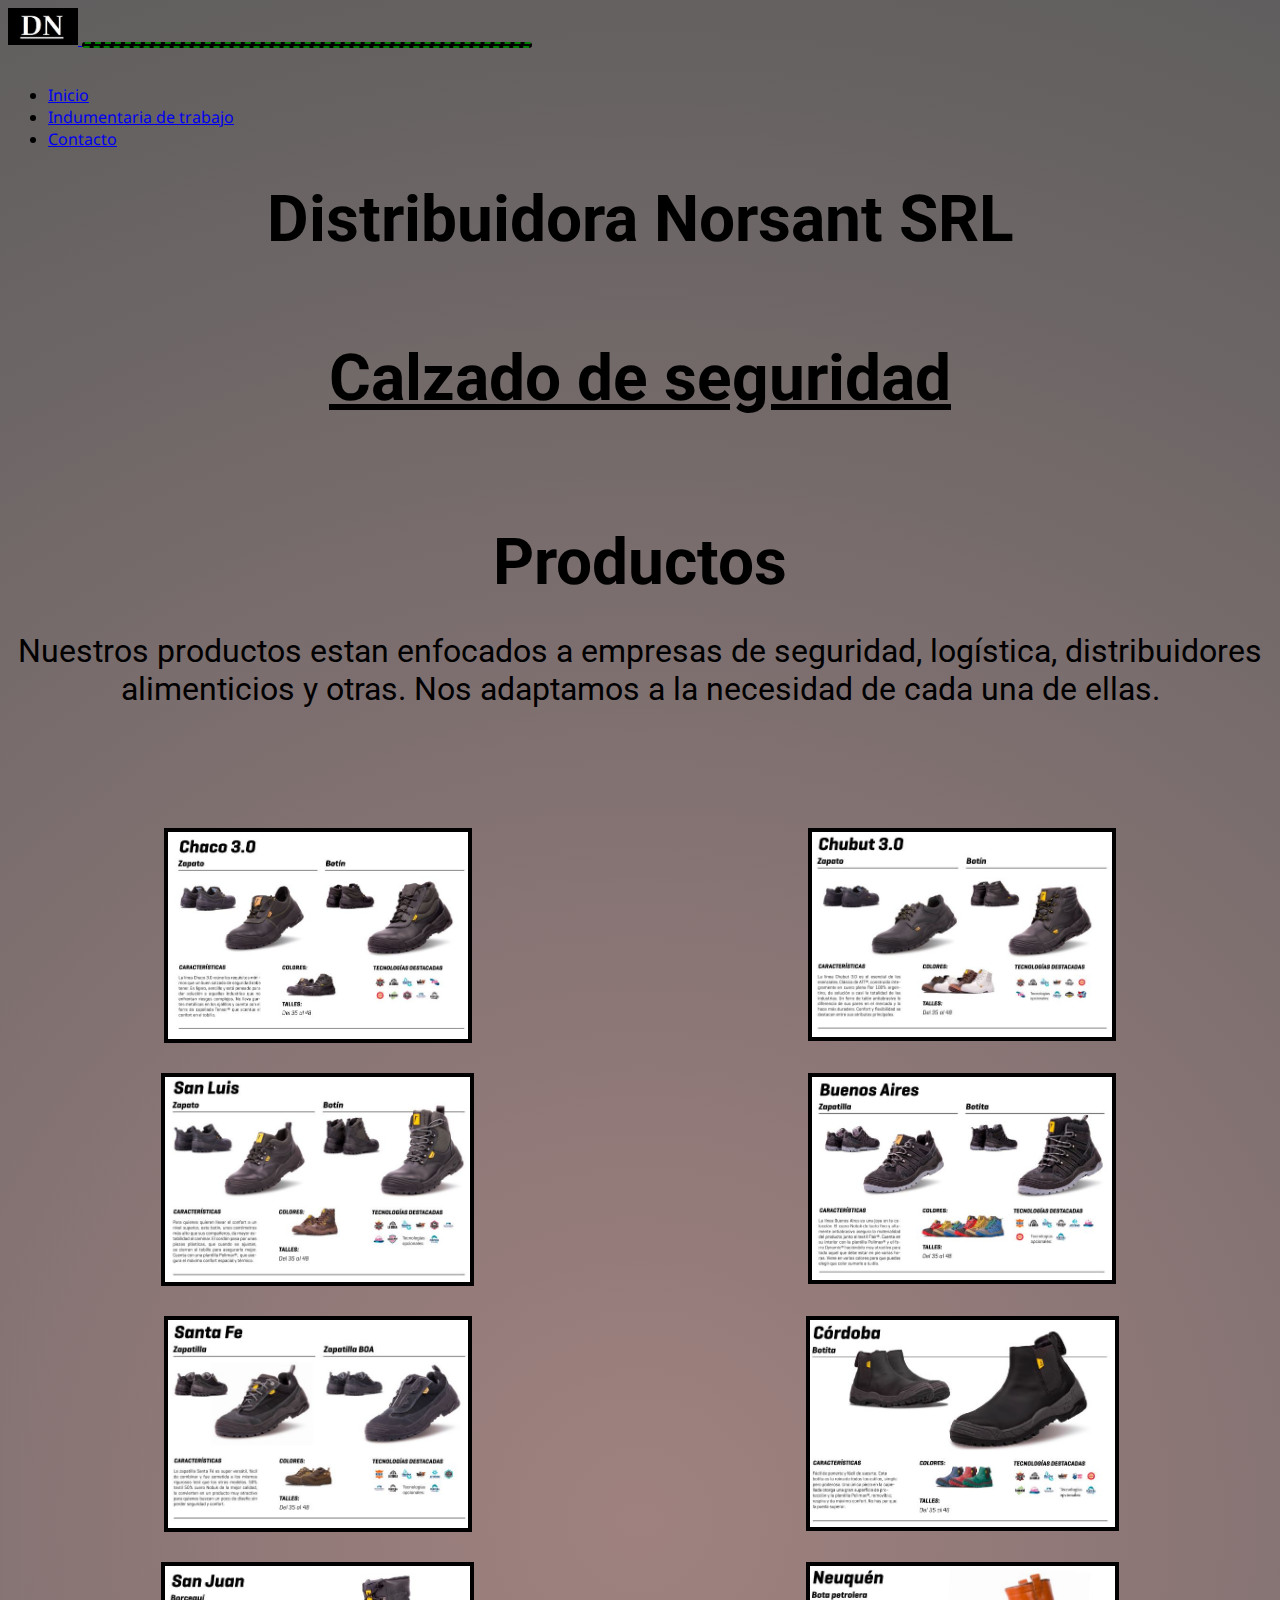
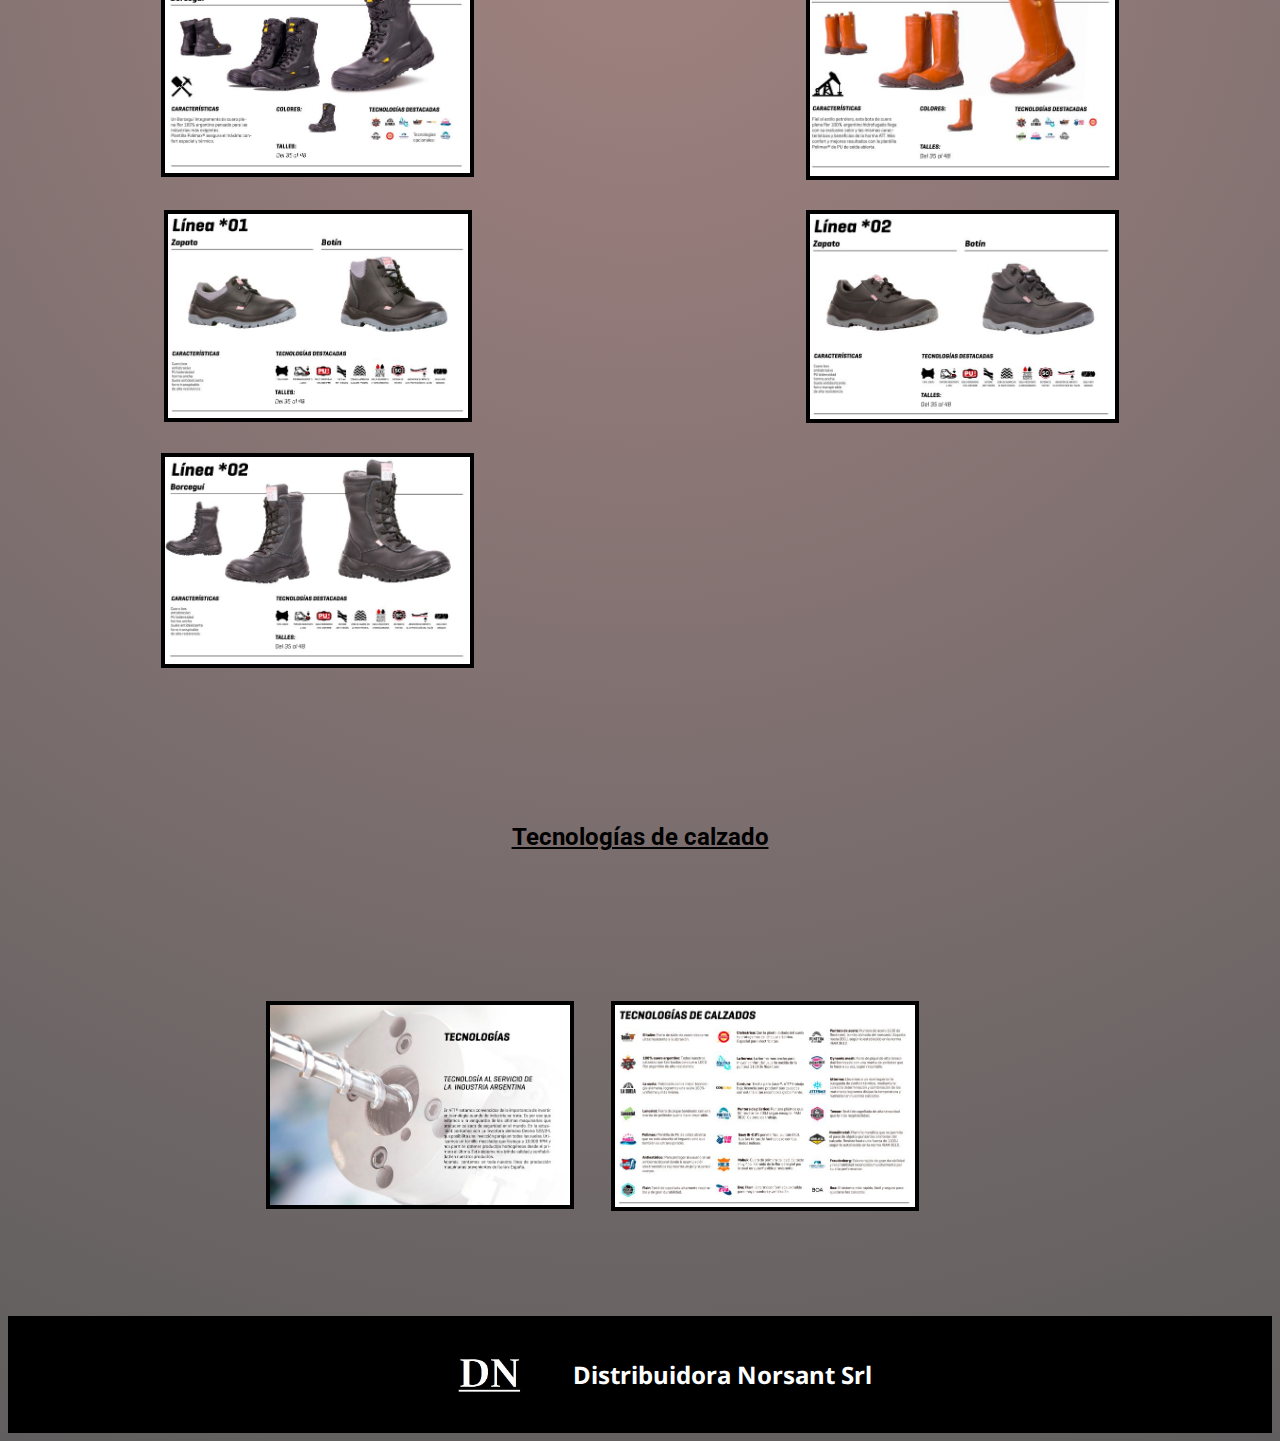
==== Calzado.html @ 3fc0473a "cambios para que la pagina funcione correctamente" ====
<!DOCTYPE html>
<html lang="en">

<head>
    <meta charset="UTF-8">
    <meta http-equiv="X-UA-Compatible" content="IE=edge">
    <meta name="viewport" content="width=device-width, initial-scale=1.0">

    <!-- Meta etiquetas description / entre 70 a 320 caracteres -->
    <meta name="description" content="Fabricación y distribución de indumentaria de trabajo. Nuestra función en el mercado es proveer y satisfacer a nuestros clientes con la linea integra de distribución
    de indumentaria de trabajo y calzado de seguridad perzonalizandola a gusto del consumidor">
    
    <!-- Meta kw / 18 palabras -->
    <meta name="keywords" content="indumentaria, calzado de seguridad, trabajo, fabrica, distribuidora, distribución, fabricación, zapato, empresa, venta, proveer, empleados, logistica, entrega, pantalon, botas, camisa, talle">
    
    <!-- Protocolo open graph -->
    <meta property="og:title" content="Distribuidora Norsant SRL / Ropa laboral">
    <meta property="og:url" content="file:///C:/Users/Grace/Desktop/Desarrollo-Web/Proyecto-nuevo/src/P%C3%A1ginas/indumentaria.html">
    <meta property="og:url" content="file:///C:/Users/Grace/Desktop/Desarrollo-Web/Proyecto-nuevo/src/P%C3%A1ginas/Calzado.html">  
    <meta property="og:image" content="file:///C:/Users/Grace/Desktop/Desarrollo-Web/Proyecto-nuevo/src/Multimedia/fondoDN.JPG">  
    <meta property="og:description" content="Fabricación y distribución de indumentaria de trabajo. Nuestra función en el mercado es proveer y satisfacer a nuestros clientes con la linea integra de distribución
    de indumentaria de trabajo y calzado de seguridad perzonalizandola a gusto del consumidor">  
    
    <!-- Texto en la pestaña / Entre 35 a 65 caracteres -->
    <title>Distribuidora Norsant SRL / Ropa laboral</title>
    <link rel="stylesheet" href="css/style.css">
    <link href="https://cdn.jsdelivr.net/npm/bootstrap@5.1.3/dist/css/bootstrap.min.css" rel="stylesheet"
        integrity="sha384-1BmE4kWBq78iYhFldvKuhfTAU6auU8tT94WrHftjDbrCEXSU1oBoqyl2QvZ6jIW3" crossorigin="anonymous">
</head>

<body>
    <!-- Header -->
    <header>
        <nav class="navbar navbar-expand-lg navbar-light bg-dark">
            <div class="container-fluid">
              <a class="navbar-brand" href="index.html">
                <img src="src/Multimedia/fondoDN.JPG" alt="Logo" class="ancho">
              </a>
              <button class="navbar-toggler" type="button" data-bs-toggle="collapse" data-bs-target="#navbarNav"
                aria-controls="navbarNav" aria-expanded="false" aria-label="Toggle navigation">
                <span class="navbar-toggler-icon"></span>
              </button>
              <div class="collapse navbar-collapse nav" id="navbarNav">
                <ul class="navbar-nav">
                  <li class="nav-item">
                    <a class="nav-link text-light" aria-current="page" href="index.html">Inicio</a>
                  </li>
                  <li class="nav-item">
                    <a class="nav-link text-light" href="indumentaria.html">Indumentaria de trabajo</a>
                  </li>
                  <li class="nav-item">
                    <a class="nav-link text-light" href="contacto.html">Contacto</a>
                  </li>
                </ul>
              </div>
            </div>
          </nav>
            <h1 class="tituloPrincipal">Distribuidora Norsant SRL</h1>
    </header>

    <!-- Sección uno -->
    <section>
            <h2 class="titulosCalzado">Calzado de seguridad</h2>
    </section>

    <!-- Sección dos -->
    <section>
        <div>
            <h2 class="parrafoCalzado1">Productos</h2>
            <p class="parrafoCalzado">Nuestros productos estan enfocados a empresas de seguridad, logística, distribuidores alimenticios y
                otras. Nos adaptamos a la necesidad de cada una de ellas.</p>
        </div>
        <div class="imagenes">
            <div class="imagenGrid">
                <img src="src/Multimedia/Calzado1.1.JPG" alt="Calzado Chaco 3.0" width="300px">
            </div>
            <div class="imagenGrid">
                <img src="src/Multimedia/Calzado2.2.JPG" alt="Calzado Chubut 3.0" width="300px">
            </div>
            <div class="imagenGrid">
                <img src="src/Multimedia/Calzado3.3.JPG" alt="Calzado San Luis" width="305px">
            </div>
            <div class="imagenGrid">
                <img src="src/Multimedia/Calzado4.4.JPG" alt="Calzado Buenos Aires" width="300px">
            </div>
            <div class="imagenGrid">
                <img src="src/Multimedia/Calzado5.5.JPG" alt="Calzado Santa Fe" width="300px">
            </div>
            <div class="imagenGrid">
                <img src="src/Multimedia/Calzado6.6.JPG" alt="Calzado Córdoba" width="305px">
            </div>
            <div class="imagenGrid">
                <img src="src/Multimedia/Calzado7.7.JPG" alt="Calzado San Juan" width="305px">
            </div>
            <div class="imagenGrid">
                <img src="src/Multimedia/Calzado8.8.JPG" alt="Calzado Neuquén" width="305px">
            </div>
            <div class="imagenGrid">
                <img src="src/Multimedia/Calzado9.9.JPG" alt="Calzado Línea *01" width="300px">
            </div>
            <div class="imagenGrid">
                <img src="src/Multimedia/Calzado10.10.JPG" alt="Calzado Línea *02" width="305px">
            </div>
            <div class="imagenGrid">
                <img src="src/Multimedia/Calzado11.11.JPG" alt="Calzado Línea *02" width="305px">
            </div>
        </div>
    </section>

    <!-- Sección tres -->
    <section>
        <h2 class="tecalzado display-6">Tecnologías de calzado</h2>
        <div class="talles">
            <div class="talleGrid">
                <img src="src/Multimedia/Tecnología1.1.JPG" alt="Tecnologías de Calzado" width="300px">
            </div>
            <div class="talleGrid">
                <img src="src/Multimedia/Tecnología2.2.JPG" alt="Tencologías de Calzado" width="300px">
            </div>
        </div>
    </section>

    <!-- Footer -->
    <footer>
        <div class="tituloUltimo">
            <img src="src/Multimedia/fondoDN.JPG" alt="Logo" width="100px">
            <h2>Distribuidora Norsant Srl</h2>
        </div>
    </footer>
    
    <script src="https://cdn.jsdelivr.net/npm/@popperjs/core@2.10.2/dist/umd/popper.min.js"
        integrity="sha384-7+zCNj/IqJ95wo16oMtfsKbZ9ccEh31eOz1HGyDuCQ6wgnyJNSYdrPa03rtR1zdB" crossorigin="anonymous">
    </script>
    <script src="https://cdn.jsdelivr.net/npm/bootstrap@5.1.3/dist/js/bootstrap.min.js"
        integrity="sha384-QJHtvGhmr9XOIpI6YVutG+2QOK9T+ZnN4kzFN1RtK3zEFEIsxhlmWl5/YESvpZ13" crossorigin="anonymous">
    </script>
</body>

</html>
---- css/style.css ----
@charset "UTF-8";
@import url("https://fonts.googleapis.com/css2?family=Roboto:wght@300&display=swap");
/* Sección uno Indumentaria */
@import url(https://fonts.googleapis.com/css?family=Noto+Sans);
.tituloIndumentaria {
  text-align: center;
  justify-content: center;
  margin-top: 60px;
  margin-bottom: 100px;
  font-size: 4rem;
}

.tituloProductos {
  font-size: 4rem;
  justify-content: center;
  text-align: center;
  color: black;
  font-family: "Roboto", sans-serif;
  flex-direction: column;
  margin-bottom: 20px;
}

.parrafoProductos {
  font-family: "Roboto", sans-serif;
  color: black;
  text-align: center;
  justify-content: center;
  font-size: 2rem;
  flex-direction: column;
  margin-bottom: 100px;
}

/* Sección dos Indumentaria */
.imagenes {
  display: flex;
  grid-template-columns: repeat(2, 1fr);
}
.imagenes .imagenGrid:hover {
  transform: scale(2);
}
.imagenes .imagenGrid {
  transition: all 1.5s;
}
.imagenes .imagenGrid img {
  border: solid black 4px;
}

/* Sección tres Indumentaria */
.talleIndumentaria {
  text-align: center;
  justify-content: center;
  margin-top: 100px;
  margin-bottom: 80px;
}

.tallesIndumentaria {
  display: flex;
  grid-template-columns: repeat(2, 1fr);
  gap: 30px;
}
.tallesIndumentaria .tallesGrid:hover {
  transform: scale(1.5);
}
.tallesIndumentaria .tallesGrid {
  transition: all 1.5s;
}
.tallesIndumentaria .tallesGrid img {
  border: 4px black solid;
}

/* Header */
header .tituloPrincipal {
  font-size: 4rem;
  text-align: center;
  margin-top: 2rem;
}
header .ancho {
  width: 70px;
}

.nav {
  justify-content: flex-end;
}

/* Sección uno calzado */
.titulosCalzado {
  padding-bottom: 45px;
  text-align: center;
  justify-content: center;
  font-size: 4rem;
  margin: 4rem;
}

/* Sección dos calzado */
.parrafoCalzado {
  flex-direction: column;
  justify-content: center;
  font-size: 2rem;
  text-align: center;
}

.parrafoCalzado1 {
  color: black;
  font-family: "Roboto", sans-serif;
  flex-direction: column;
  justify-content: center;
  text-align: center;
  margin-bottom: 20px;
  font-size: 4rem;
}

.imagenes {
  display: grid;
  grid-template-columns: repeat(2, 1fr);
  justify-items: center;
}
.imagenes .imagenGrid:hover {
  transform: scale(2);
}
.imagenes .imagenGrid {
  transition: all 1.5s;
}
.imagenes .imagenGrid img {
  border: 4px solid black;
}

/* Sección tres calzado */
.tecalzado {
  margin-bottom: 150px;
  margin-top: 150px;
  text-align: center;
}

.talles {
  display: grid;
  grid-template-columns: repeat(3, 1fr);
  gap: 20px;
  text-align: center;
  justify-items: center;
  margin-left: 250px;
}
.talles .talleGrid:hover {
  transform: scale(2);
}
.talles .talleGrid {
  transition: all 1.5s;
}
.talles .talleGrid img {
  border: 4px solid black;
}

/* Footer */
.tituloUltimo {
  display: flex;
  align-items: center;
  justify-content: center;
  margin-top: 100px;
  color: white;
  background-color: black;
}
.tituloUltimo img {
  margin: 2rem;
}

/* Body */
body {
  background-image: radial-gradient(circle at 50% 50%, #9f827f 0, #907978 25%, #7f7070 50%, #6f6767 75%, #605e5e 100%);
}
body html {
  scroll-behavior: smooth;
}

/* Sección uno Index */
.nav {
  justify-content: flex-end;
}

.tituloPrincipal {
  color: black;
  font-family: "Roboto", sans-serif;
  text-align: center;
  justify-content: center;
  display: flex;
  align-items: center;
  margin: 4rem;
  flex-direction: column;
}
.tituloPrincipal p {
  margin: 3rem;
}

.tituloPrimero {
  color: black;
  font-family: "Roboto", sans-serif;
  text-align: center;
  justify-content: center;
  display: flex;
  align-items: center;
  flex-direction: column;
  font-size: 25px;
  margin-top: 100px;
  margin-bottom: 50px;
}

.subTitulos {
  color: black;
  font-family: "Roboto", sans-serif;
  text-align: center;
  justify-content: center;
  display: flex;
  align-items: center;
  flex-direction: column;
  margin-bottom: 50px;
  font-size: 25px;
}

.parrafos {
  color: black;
  font-family: "Roboto", sans-serif;
  text-align: center;
  justify-content: center;
  display: flex;
  align-items: center;
  flex-direction: column;
  margin-bottom: 150px;
  font-size: 25px;
}

.descripcion {
  display: flex;
  text-align: center;
}

.carousel {
  display: flex;
  align-items: center;
  justify-content: center;
}

.logo {
  display: flex;
  flex-direction: column;
  justify-content: center;
  align-items: center;
}

.parrafo {
  color: black;
  text-align: justify;
  font-family: "Roboto", sans-serif;
  display: flex;
  flex-direction: column;
  justify-content: center;
  align-items: center;
  font-size: 20px;
}

/* Sección tres Index */
.titulos {
  color: black;
  font-family: "Roboto", sans-serif;
  text-align: justify;
  text-decoration: underline;
  position: static;
}
.titulos .logo {
  display: flex;
  flex-direction: column;
  justify-content: center;
  align-items: center;
}
.titulos .logo .parrafo {
  color: black;
  text-align: justify;
  font-family: "Roboto", sans-serif;
  display: flex;
  flex-direction: column;
  justify-content: center;
  align-items: center;
}
.titulos .logo .parrafo .foto2 {
  margin: 30px 0px 30px 1100px;
}

.imagenes {
  gap: 25px;
}

.tituloIndumentaria, .talleIndumentaria, .titulosCalzado, .tecalzado {
  color: black;
  font-family: "Roboto", sans-serif;
  text-decoration: underline;
}

.parrafoCalzado {
  color: black;
  font-family: "Roboto", sans-serif;
  margin-bottom: 120px;
}

/* Importación de fuentes de google fonts */
body {
  height: 100%;
  font-family: "Noto Sans", sans-serif;
  background-color: #ab4493;
}

.contact_form {
  width: 500px;
  height: auto;
  margin: 80px auto;
  border-radius: 10px;
  padding-top: 30px;
  padding-bottom: 20px;
  background-color: #fbfbfb;
  padding-left: 30px;
}

input {
  background-color: #fbfbfb;
  width: 450px;
  height: 40px;
  border-radius: 5px;
  border-style: solid;
  border-width: 1px;
  border-color: black;
  margin-top: 10px;
  padding-left: 10px;
  margin-bottom: 20px;
}

textarea {
  background-color: #fbfbfb;
  width: 450px;
  height: 150px;
  border-radius: 5px;
  border-style: solid;
  border-width: 1px;
  border-color: black;
  margin-top: 10px;
  padding-left: 10px;
  margin-bottom: 20px;
  padding-top: 15px;
}

label {
  display: block;
  float: center;
}

button {
  padding-left: 5px;
  padding-right: 5px;
  margin-bottom: 20px;
  margin-top: 20px;
  text-transform: uppercase;
  background-color: black;
  border-color: green;
  border-style: dashed;
  border-radius: 10px;
  width: 450px;
  cursor: pointer;
}

button p {
  color: #fff;
}

span {
  color: red;
}

.aviso {
  font-size: 13px;
  color: #0e0e0e;
}

h1 {
  font-size: 39px;
  text-align: letf;
  padding-bottom: 20px;
  color: black;
}

h3 {
  font-size: 16px;
  padding-bottom: 30px;
  color: #0e0e0e;
  text-align: center;
  margin-right: 25px;
}

p {
  font-size: 14px;
  color: #0e0e0e;
}

::-webkit-input-placeholder {
  color: #a8a8a8;
}

::-webkit-textarea-placeholder {
  color: #a8a8a8;
}

.formulario input:focus {
  outline: 0;
  border: 1px solid #97d848;
}

.formulario textarea:focus {
  outline: 0;
  border: 1px solid #97d848;
}

/* Dispositivos */
/* Mobile */
@media screen and (max-width: 480px) {
  .parrafoCalzado {
    font-size: 1.5rem;
    text-align: center;
  }

  .parrafoCalzado1 {
    text-align: center;
    font-size: 2rem;
  }

  .titulo {
    margin: 4rem;
    text-align: left;
  }

  .tituloProductos {
    text-align: center;
    font-size: 2rem;
  }

  .parrafoProductos {
    font-size: 1.5rem;
    text-align: center;
  }

  .imagenes {
    gap: 50px;
    display: grid;
    grid-template-columns: repeat(1, 1fr);
    margin-left: 0;
    align-items: center;
    justify-items: center;
  }
  .imagenes .imagenGrid {
    transition: all 1.5s;
  }
  .imagenes .imagenGrid:hover {
    transform: scale(0);
  }

  .tecalzado {
    color: black;
    font-family: "Roboto", sans-serif;
    text-decoration: underline;
    margin-bottom: 115px;
    margin-top: 100px;
    text-align: center;
  }

  .talles {
    display: grid;
    grid-template-columns: repeat(1, 1fr);
    gap: 20px;
    margin-left: 0;
    justify-items: center;
  }
  .talles .talleGrid:hover {
    transform: scale(0);
  }
  .talles .talleGrid:hover .talleGrid {
    transition: all 1.5s;
    margin-left: 0;
  }
  .talles .talleGrid:hover .talleGrid img {
    border: 4px solid black;
  }
  .talles .talleIndumentaria {
    text-align: center;
    justify-content: center;
    margin-top: 100px;
    margin-bottom: 115px;
  }
  .talles .tallesIndumentaria {
    display: flex;
    grid-template-columns: repeat(1, 1fr);
    gap: 30px;
    justify-items: center;
  }
  .talles .tallesGrid:hover {
    transform: scale(0);
  }
  .talles .tallesGrid:hover .tallesGrid {
    transition: all 1.5s;
    margin-left: 0;
  }
  .talles .tallesGrid:hover .tallesGrid img {
    border: 4px black solid;
  }

  .contact_form {
    width: 300px;
  }

  input {
    width: 250px;
  }

  textarea {
    width: 250px;
  }

  button {
    width: 250px;
  }

  .tituloPrincipal {
    margin-bottom: 50px;
    font-size: 2rem;
  }
}
/* Tablet */
@media screen and (min-width: 481px) and (max-width: 1000px) {
  .parrafoCalzado {
    font-size: 1.5rem;
    text-align: center;
  }

  .parrafoCalzado1 {
    text-align: center;
    font-size: 2rem;
  }

  .titulo {
    margin: 4rem;
    text-align: left;
  }

  .tituloProductos {
    text-align: center;
    font-size: 2rem;
  }

  .parrafoProductos {
    font-size: 1.5rem;
    text-align: center;
  }

  .imagenes {
    gap: 50px;
    display: grid;
    grid-template-columns: repeat(2, 1fr);
    margin-left: 0;
    align-items: center;
    justify-items: center;
  }
  .imagenes .imagenGrid {
    transition: all 1.5s;
  }
  .imagenes .imagenGrid:hover {
    transform: scale(1);
  }

  .tecalzado {
    color: black;
    font-family: "Roboto", sans-serif;
    text-decoration: underline;
    margin-bottom: 115px;
    margin-top: 100px;
    text-align: center;
  }

  .talles {
    display: grid;
    grid-template-columns: repeat(2, 1fr);
    gap: 20px;
    margin-left: 0;
    justify-items: center;
  }
  .talles .talleGrid:hover {
    transform: scale(1);
  }
  .talles .talleGrid {
    transition: all 1.5s;
    margin-left: 0;
  }
  .talles .talleGrid img {
    border: 4px solid black;
  }

  .contact_form {
    width: 300px;
  }

  input {
    width: 250px;
  }

  textarea {
    width: 250px;
  }

  button {
    width: 250px;
  }

  .tituloPrincipal {
    margin-bottom: 50px;
    font-size: 2rem;
  }
}
/* Desktop */

/*# sourceMappingURL=style.css.map */
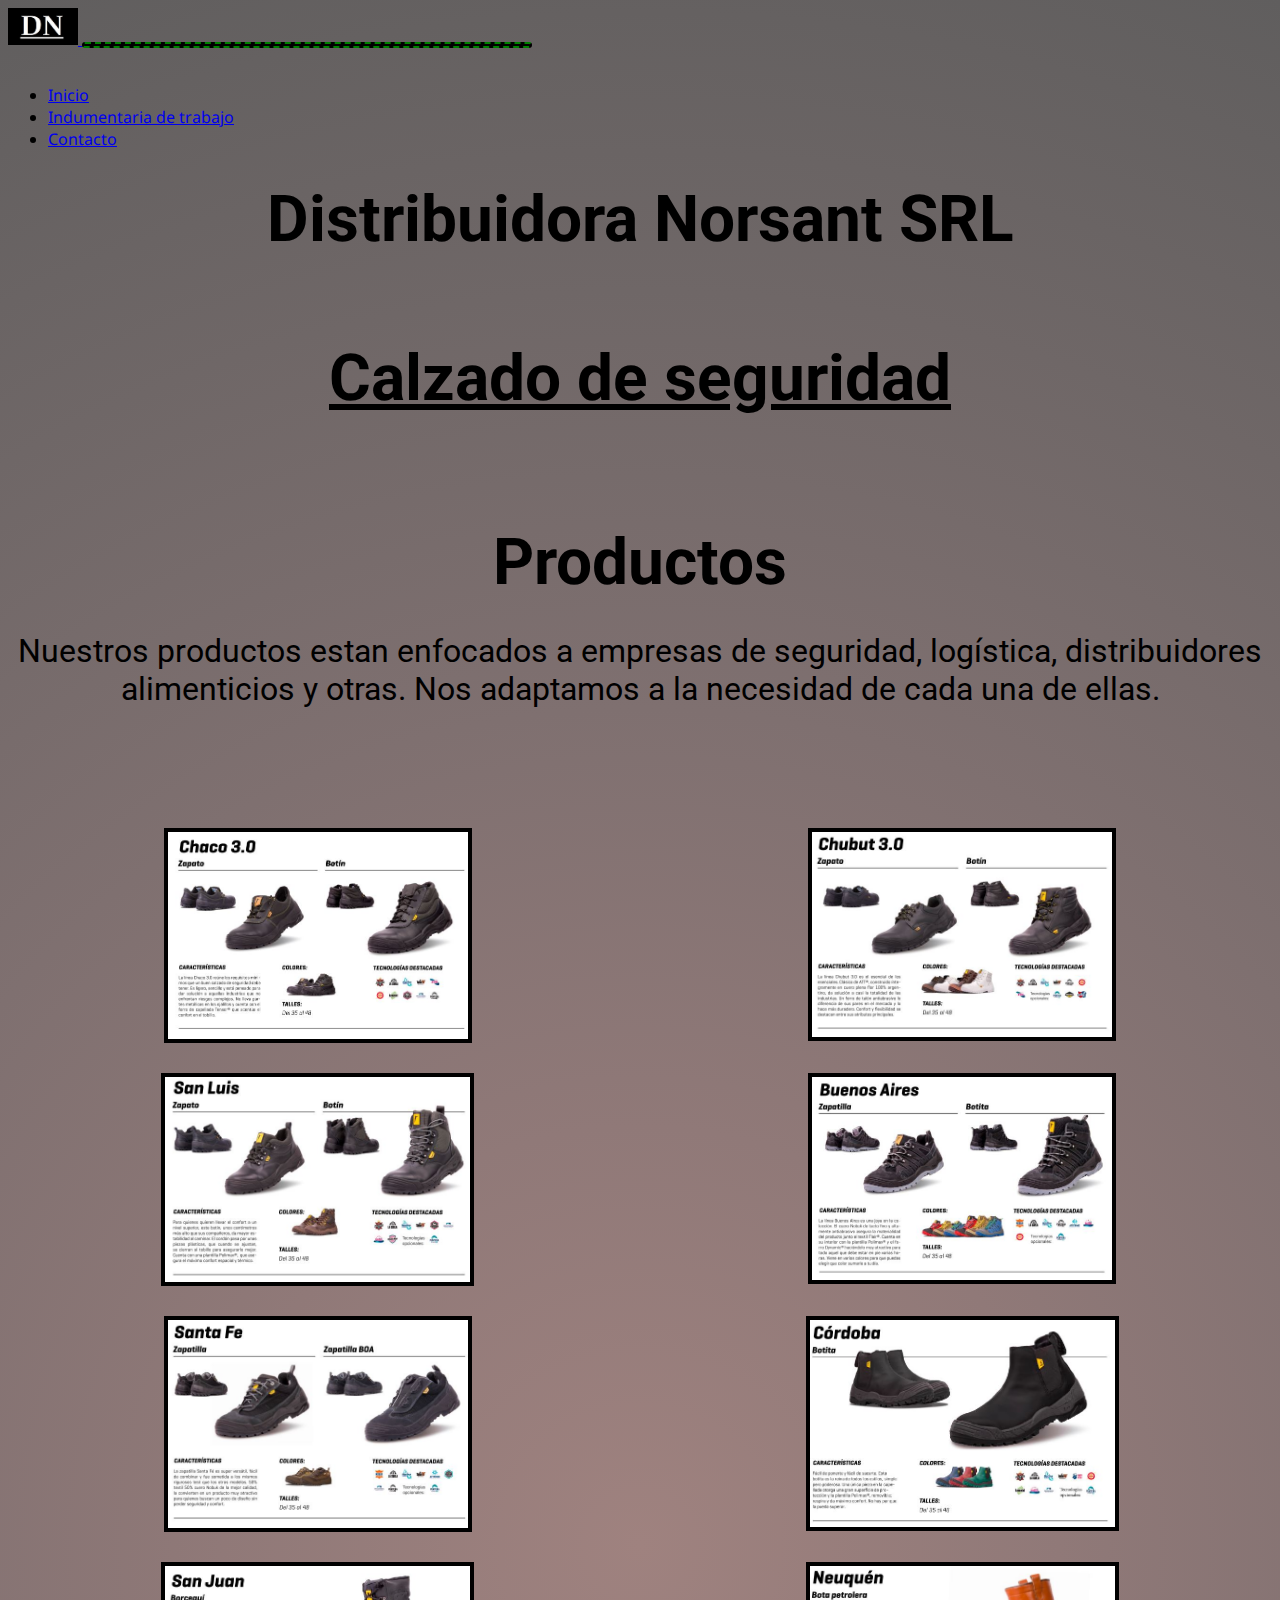
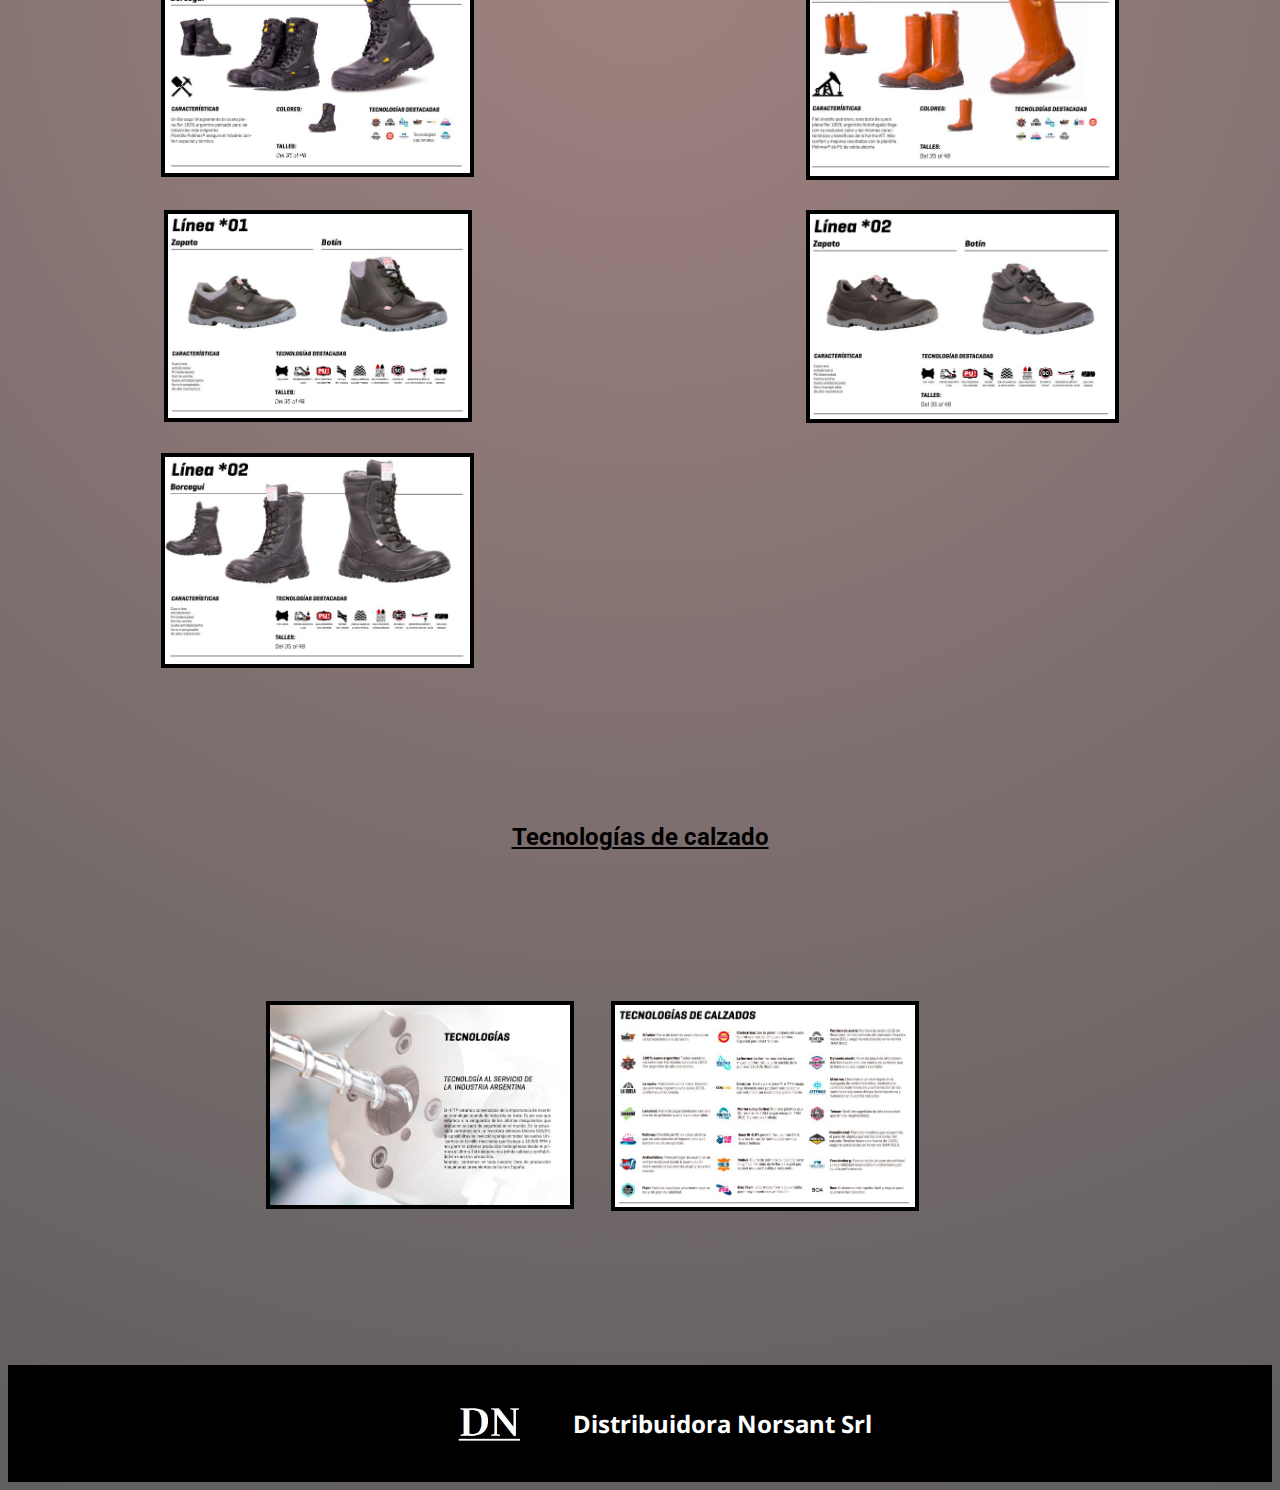
==== commit 1dde301e: "cambios en las clases para las fotos de la seccion tres de calzado e indumentaria" ====
--- a/Calzado.html
+++ b/Calzado.html
@@ -109,12 +109,12 @@
 
     <!-- Sección tres -->
     <section>
-        <h2 class="tecalzado display-6">Tecnologías de calzado</h2>
-        <div class="talles">
-            <div class="talleGrid">
+        <h2 class="teCalzado display-6">Tecnologías de calzado</h2>
+        <div class="talleCalzado teCalzado">
+            <div class="talleCalzadoGrid">
                 <img src="src/Multimedia/Tecnología1.1.JPG" alt="Tecnologías de Calzado" width="300px">
             </div>
-            <div class="talleGrid">
+            <div class="talleCalzadoGrid">
                 <img src="src/Multimedia/Tecnología2.2.JPG" alt="Tencologías de Calzado" width="300px">
             </div>
         </div>
--- a/css/style.css
+++ b/css/style.css
@@ -46,17 +46,20 @@
 }
 
 /* Sección tres Indumentaria */
-.talleIndumentaria {
+.teIndumentaria {
   text-align: center;
   justify-content: center;
   margin-top: 100px;
   margin-bottom: 80px;
+  align-items: center;
 }
 
 .tallesIndumentaria {
   display: flex;
   grid-template-columns: repeat(2, 1fr);
   gap: 30px;
+  justify-items: center;
+  align-items: center;
 }
 .tallesIndumentaria .tallesGrid:hover {
   transform: scale(1.5);
@@ -125,13 +128,13 @@
 }
 
 /* Sección tres calzado */
-.tecalzado {
+.teCalzado {
   margin-bottom: 150px;
   margin-top: 150px;
   text-align: center;
 }
 
-.talles {
+.talleCalzado {
   display: grid;
   grid-template-columns: repeat(3, 1fr);
   gap: 20px;
@@ -139,13 +142,13 @@
   justify-items: center;
   margin-left: 250px;
 }
-.talles .talleGrid:hover {
+.talleCalzado .talleCalzadoGrid:hover {
   transform: scale(2);
 }
-.talles .talleGrid {
+.talleCalzado .talleCalzadoGrid {
   transition: all 1.5s;
 }
-.talles .talleGrid img {
+.talleCalzado .talleCalzadoGrid img {
   border: 4px solid black;
 }
 
@@ -286,7 +289,7 @@
   gap: 25px;
 }
 
-.tituloIndumentaria, .talleIndumentaria, .titulosCalzado, .tecalzado {
+.tituloIndumentaria, .teIndumentaria, .titulosCalzado, .teCalzado {
   color: black;
   font-family: "Roboto", sans-serif;
   text-decoration: underline;
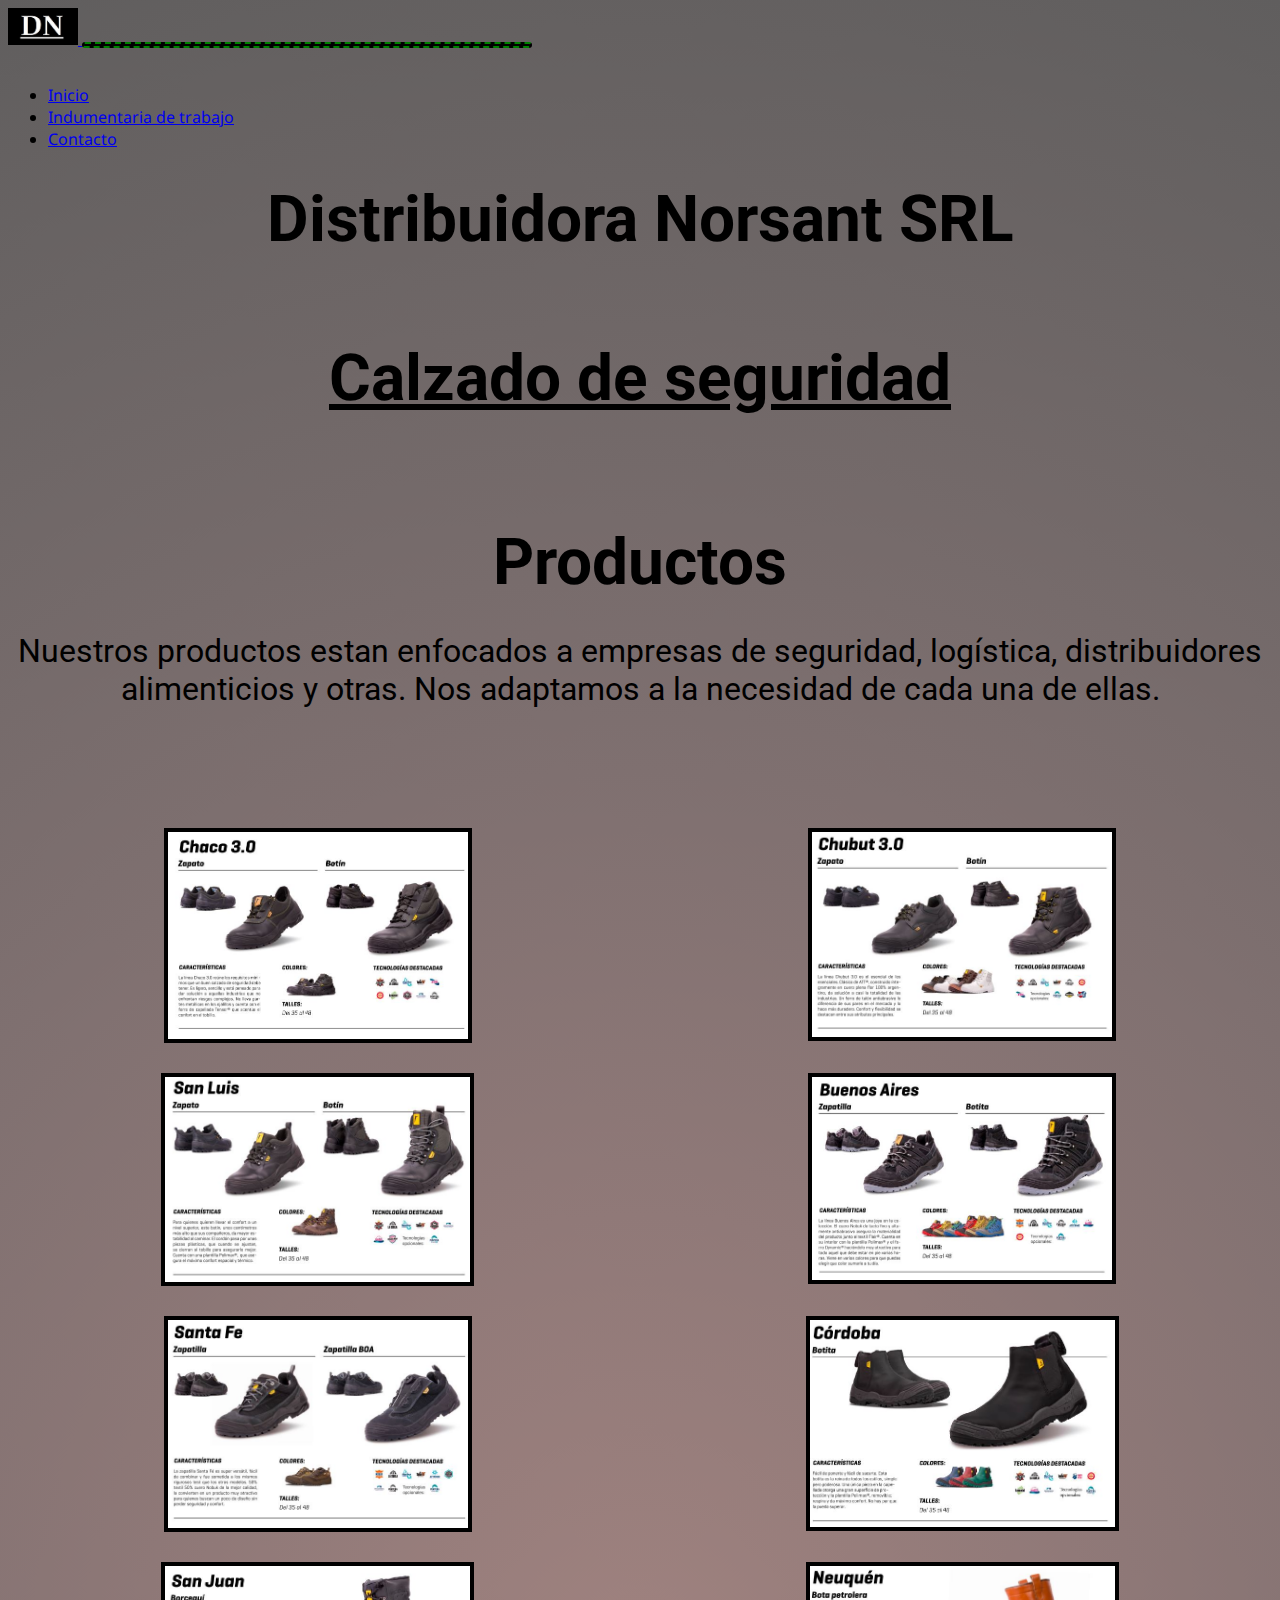
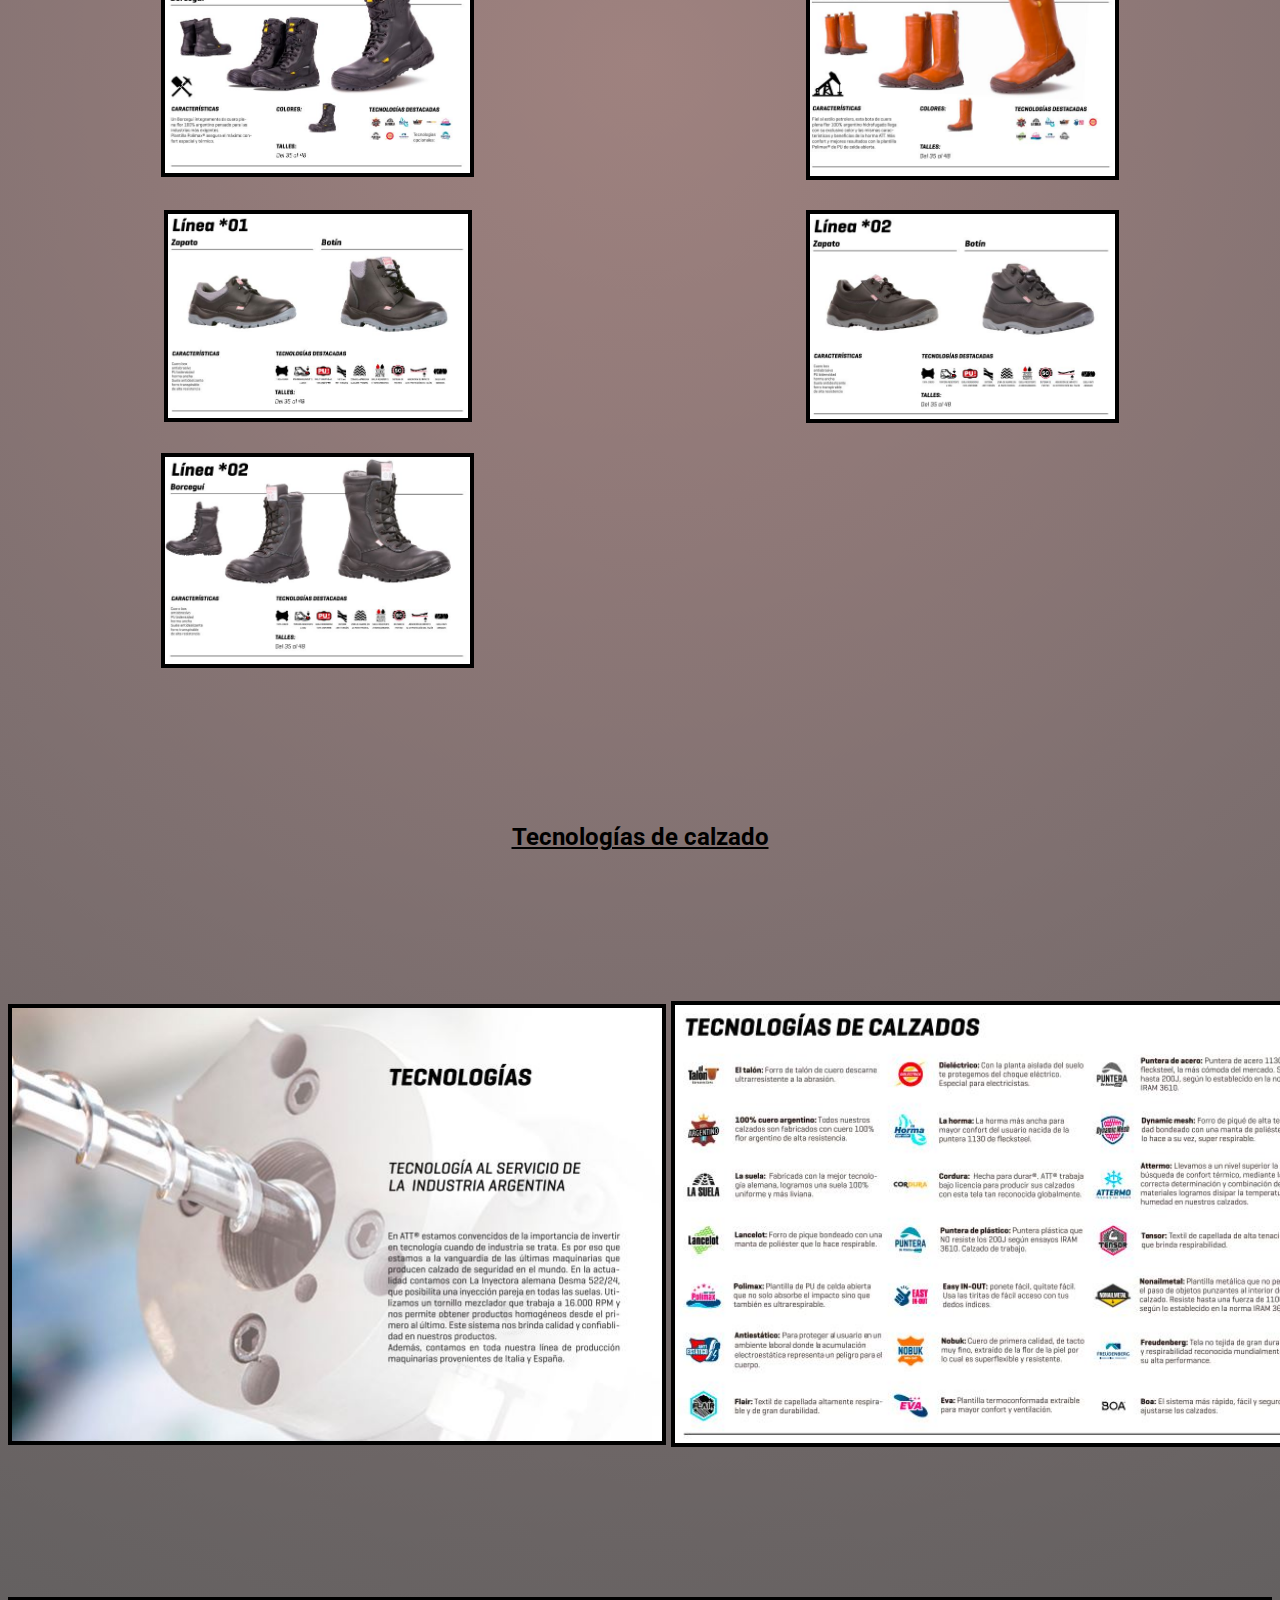
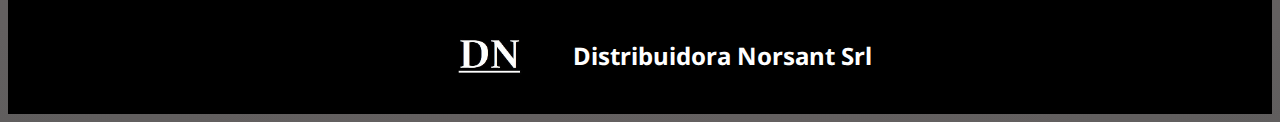
==== commit f4b5079a: "cambios en la seccion 3 de indumentaria y de calzado" ====
--- a/Calzado.html
+++ b/Calzado.html
@@ -111,12 +111,8 @@
     <section>
         <h2 class="teCalzado display-6">Tecnologías de calzado</h2>
         <div class="talleCalzado teCalzado">
-            <div class="talleCalzadoGrid">
-                <img src="src/Multimedia/Tecnología1.1.JPG" alt="Tecnologías de Calzado" width="300px">
-            </div>
-            <div class="talleCalzadoGrid">
-                <img src="src/Multimedia/Tecnología2.2.JPG" alt="Tencologías de Calzado" width="300px">
-            </div>
+                <img src="src/Multimedia/Tecnología1.1.JPG" alt="Tecnologías de Calzado" width="650px">
+                <img src="src/Multimedia/Tecnología2.2.JPG" alt="Tencologías de Calzado" width="650px">
         </div>
     </section>
 
--- a/css/style.css
+++ b/css/style.css
@@ -32,7 +32,7 @@
 
 /* Sección dos Indumentaria */
 .imagenes {
-  display: flex;
+  display: grid;
   grid-template-columns: repeat(2, 1fr);
 }
 .imagenes .imagenGrid:hover {
@@ -49,26 +49,20 @@
 .teIndumentaria {
   text-align: center;
   justify-content: center;
-  margin-top: 100px;
-  margin-bottom: 80px;
+  margin-top: 130px;
+  margin-bottom: 100px;
   align-items: center;
 }
 
 .tallesIndumentaria {
-  display: flex;
+  display: grid;
   grid-template-columns: repeat(2, 1fr);
-  gap: 30px;
+  gap: 10px;
   justify-items: center;
   align-items: center;
 }
-.tallesIndumentaria .tallesGrid:hover {
-  transform: scale(1.5);
-}
-.tallesIndumentaria .tallesGrid {
-  transition: all 1.5s;
-}
-.tallesIndumentaria .tallesGrid img {
-  border: 4px black solid;
+.tallesIndumentaria img {
+  border: solid black 4px;
 }
 
 /* Header */
@@ -136,19 +130,12 @@
 
 .talleCalzado {
   display: grid;
-  grid-template-columns: repeat(3, 1fr);
-  gap: 20px;
-  text-align: center;
+  grid-template-columns: repeat(2, 1fr);
+  gap: 5px;
   justify-items: center;
-  margin-left: 250px;
-}
-.talleCalzado .talleCalzadoGrid:hover {
-  transform: scale(2);
-}
-.talleCalzado .talleCalzadoGrid {
-  transition: all 1.5s;
-}
-.talleCalzado .talleCalzadoGrid img {
+  align-items: center;
+}
+.talleCalzado img {
   border: 4px solid black;
 }
 
@@ -492,7 +479,7 @@
     margin-bottom: 115px;
   }
   .talles .tallesIndumentaria {
-    display: flex;
+    display: grid;
     grid-template-columns: repeat(1, 1fr);
     gap: 30px;
     justify-items: center;
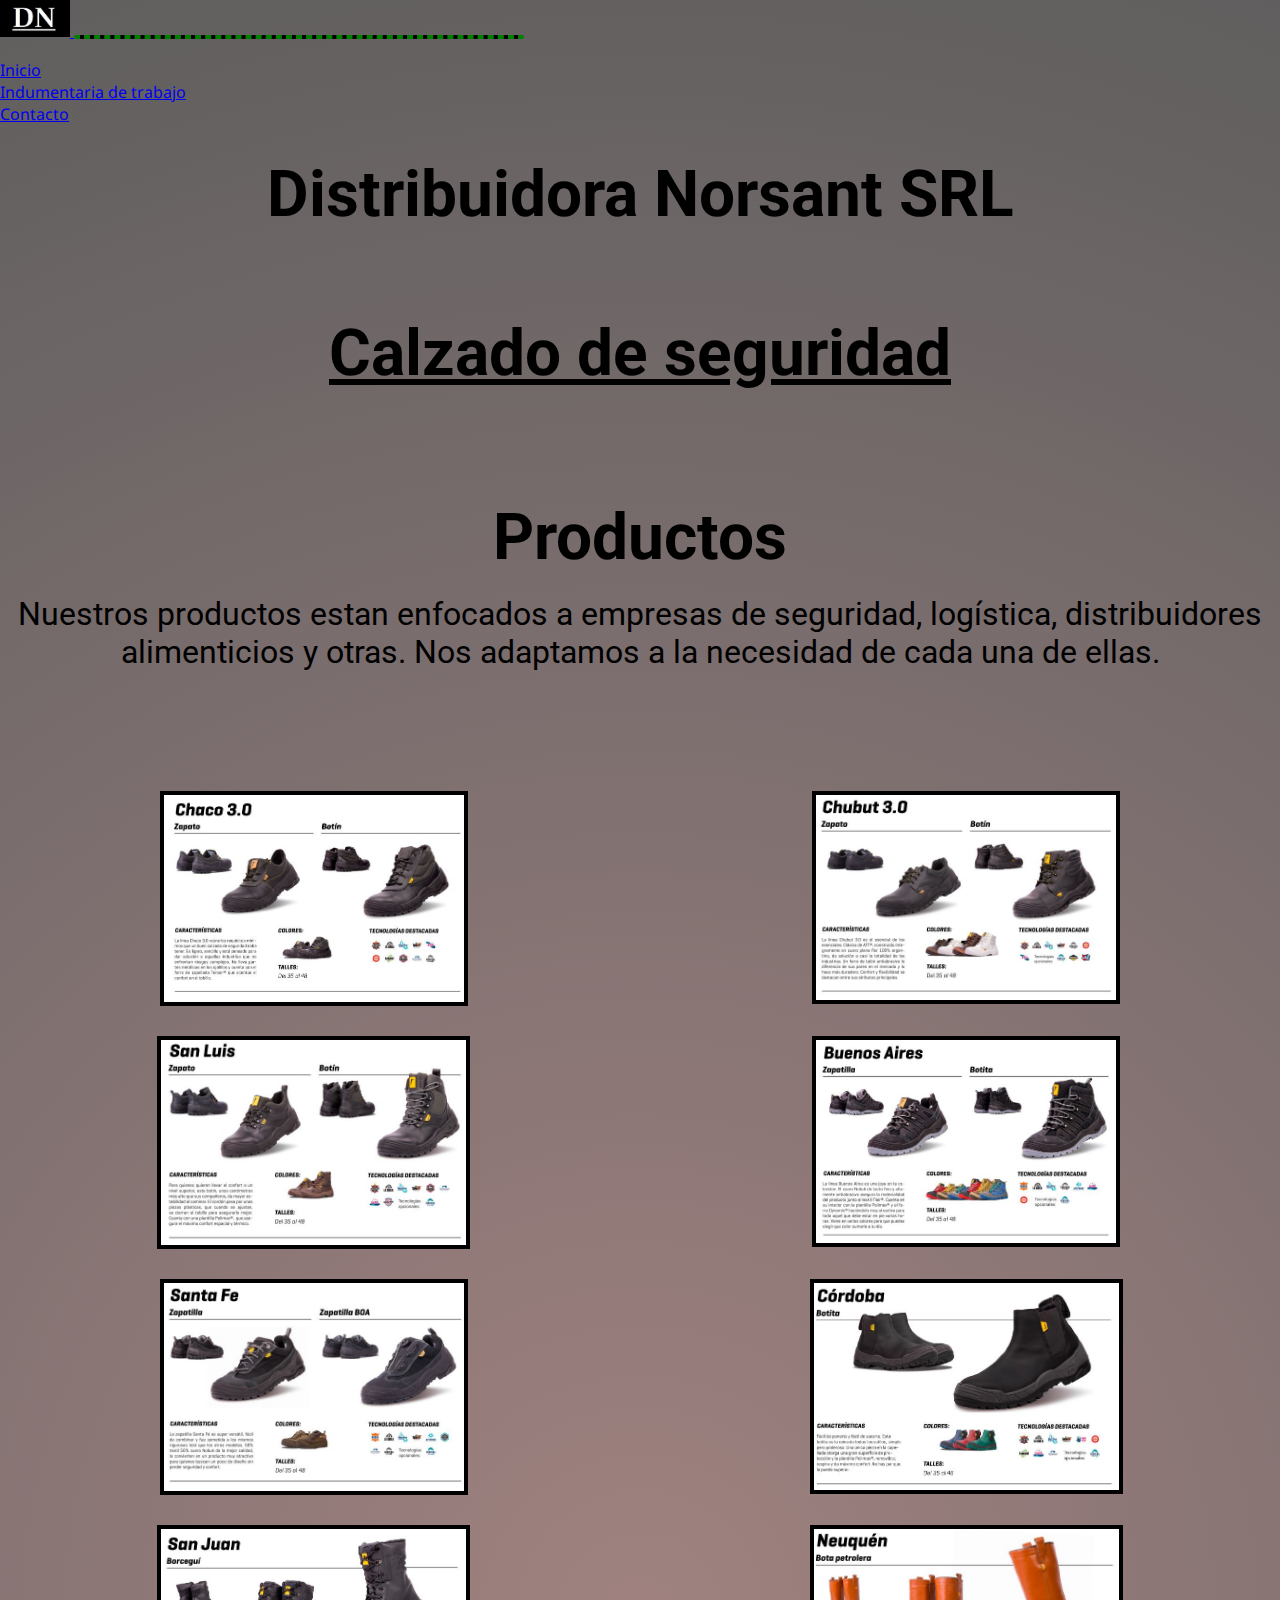
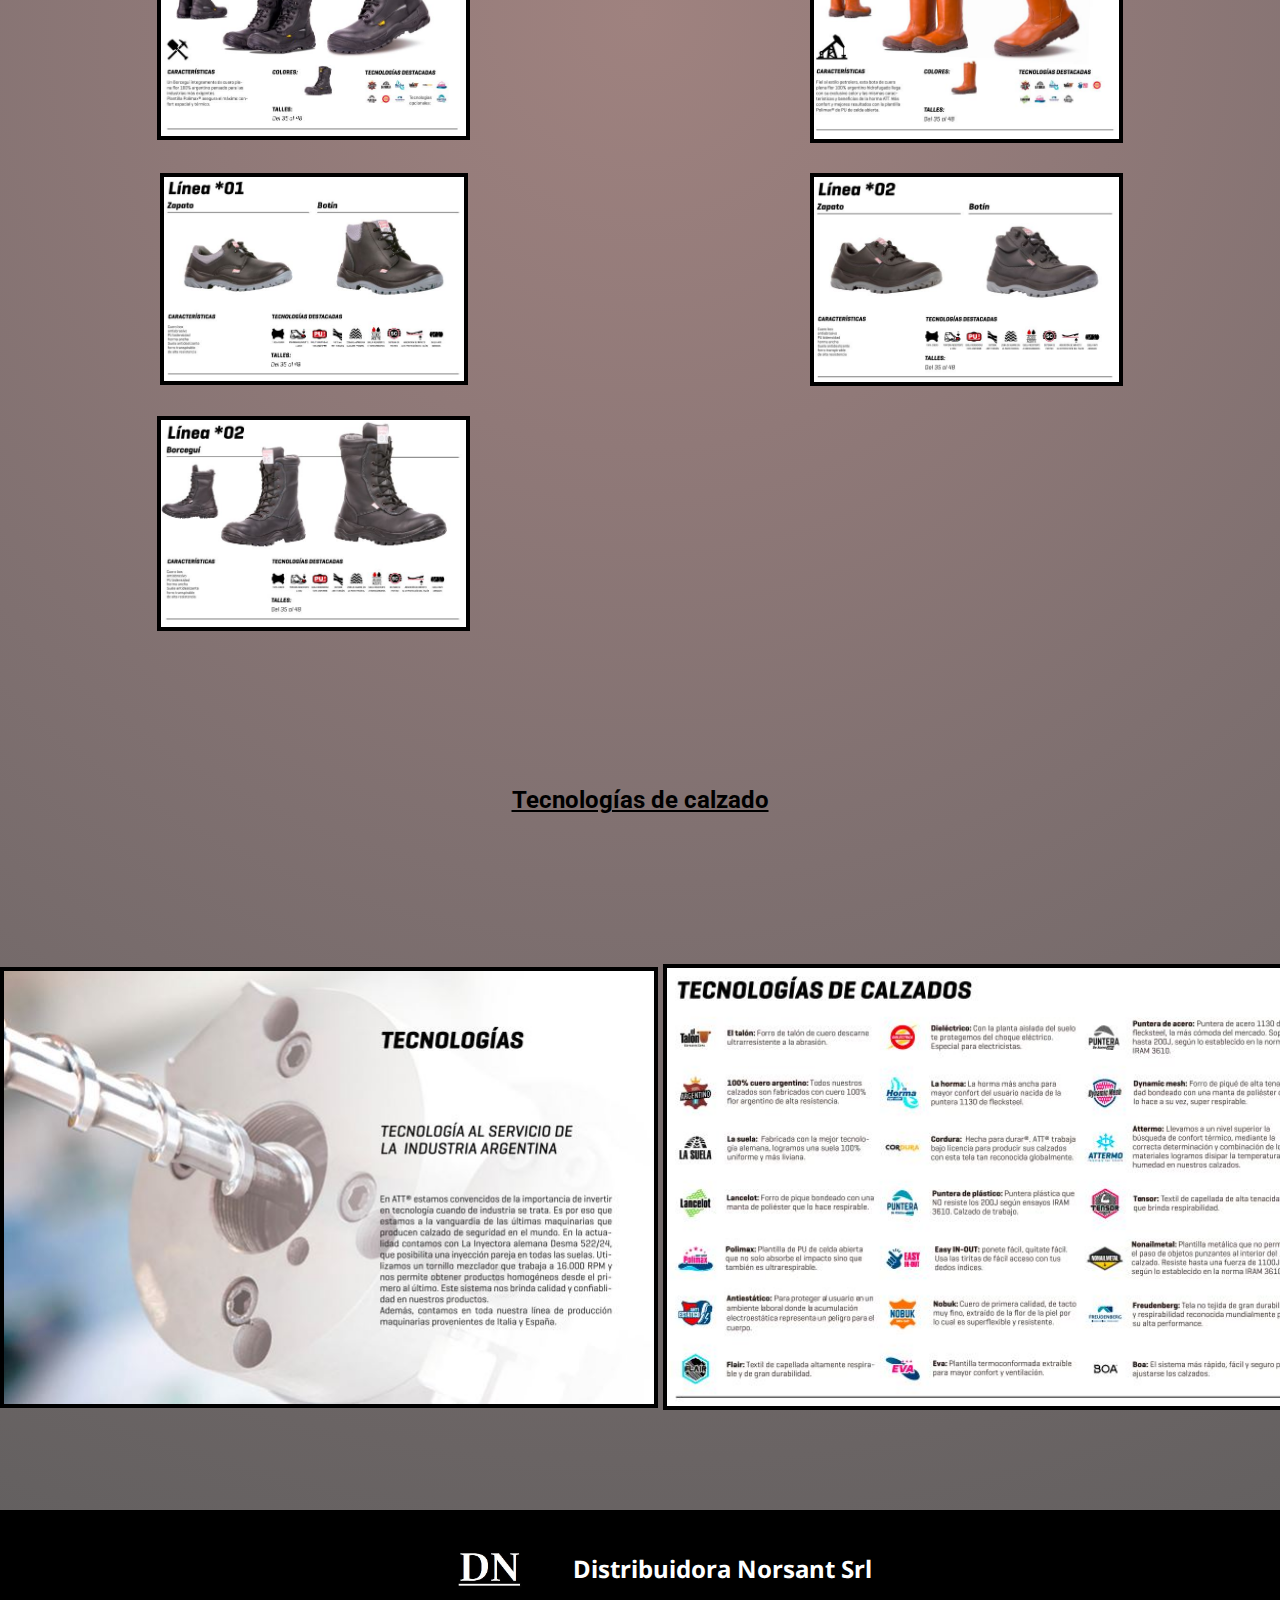
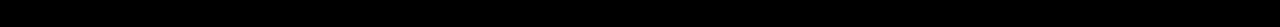
==== commit d64b55ff: "cambios en las media querys de la seccion 3 de calzado y de indumentaria" ====
--- a/Calzado.html
+++ b/Calzado.html
@@ -110,7 +110,7 @@
     <!-- Sección tres -->
     <section>
         <h2 class="teCalzado display-6">Tecnologías de calzado</h2>
-        <div class="talleCalzado teCalzado">
+        <div class="talleCalzado">
                 <img src="src/Multimedia/Tecnología1.1.JPG" alt="Tecnologías de Calzado" width="650px">
                 <img src="src/Multimedia/Tecnología2.2.JPG" alt="Tencologías de Calzado" width="650px">
         </div>
--- a/css/style.css
+++ b/css/style.css
@@ -403,6 +403,11 @@
   border: 1px solid #97d848;
 }
 
+* {
+  margin: 0;
+  padding: 0;
+}
+
 /* Dispositivos */
 /* Mobile */
 @media screen and (max-width: 480px) {
@@ -443,56 +448,47 @@
     transition: all 1.5s;
   }
   .imagenes .imagenGrid:hover {
-    transform: scale(0);
-  }
-
-  .tecalzado {
+    transform: scale(1);
+  }
+
+  .teCalzado {
     color: black;
     font-family: "Roboto", sans-serif;
     text-decoration: underline;
-    margin-bottom: 115px;
-    margin-top: 100px;
-    text-align: center;
-  }
-
-  .talles {
+    margin-bottom: 50px;
+    margin-top: 50px;
+    text-align: center;
+  }
+
+  .talleCalzado {
     display: grid;
     grid-template-columns: repeat(1, 1fr);
-    gap: 20px;
-    margin-left: 0;
+    gap: 10px;
     justify-items: center;
   }
-  .talles .talleGrid:hover {
-    transform: scale(0);
-  }
-  .talles .talleGrid:hover .talleGrid {
-    transition: all 1.5s;
-    margin-left: 0;
-  }
-  .talles .talleGrid:hover .talleGrid img {
+  .talleCalzado img {
     border: 4px solid black;
-  }
-  .talles .talleIndumentaria {
+    width: 350px;
+    margin-bottom: 100px;
+  }
+
+  .teIndumentaria {
     text-align: center;
     justify-content: center;
-    margin-top: 100px;
-    margin-bottom: 115px;
-  }
-  .talles .tallesIndumentaria {
+    margin-top: 50px;
+    margin-bottom: 50px;
+  }
+
+  .tallesIndumentaria {
     display: grid;
     grid-template-columns: repeat(1, 1fr);
-    gap: 30px;
+    gap: 10px;
     justify-items: center;
   }
-  .talles .tallesGrid:hover {
-    transform: scale(0);
-  }
-  .talles .tallesGrid:hover .tallesGrid {
-    transition: all 1.5s;
-    margin-left: 0;
-  }
-  .talles .tallesGrid:hover .tallesGrid img {
+  .tallesIndumentaria img {
     border: 4px black solid;
+    margin-bottom: 100px;
+    width: 350px;
   }
 
   .contact_form {
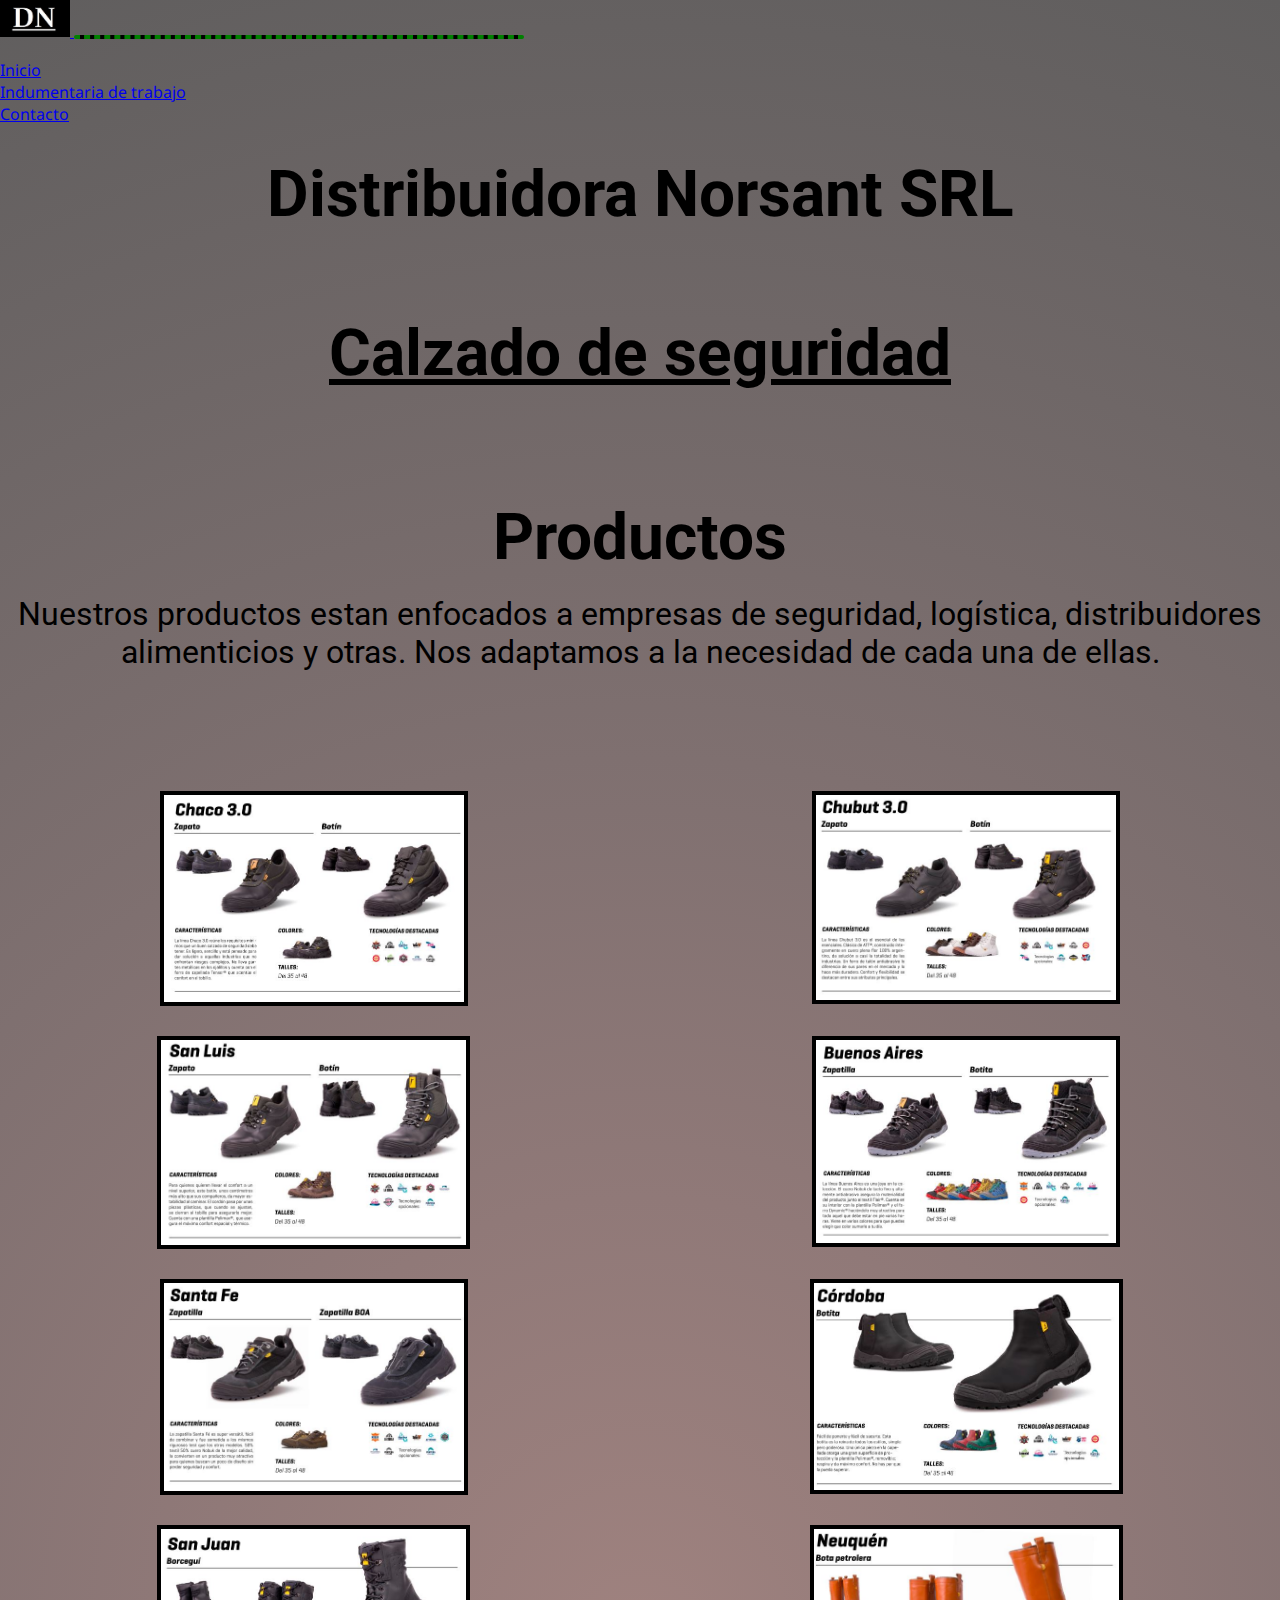
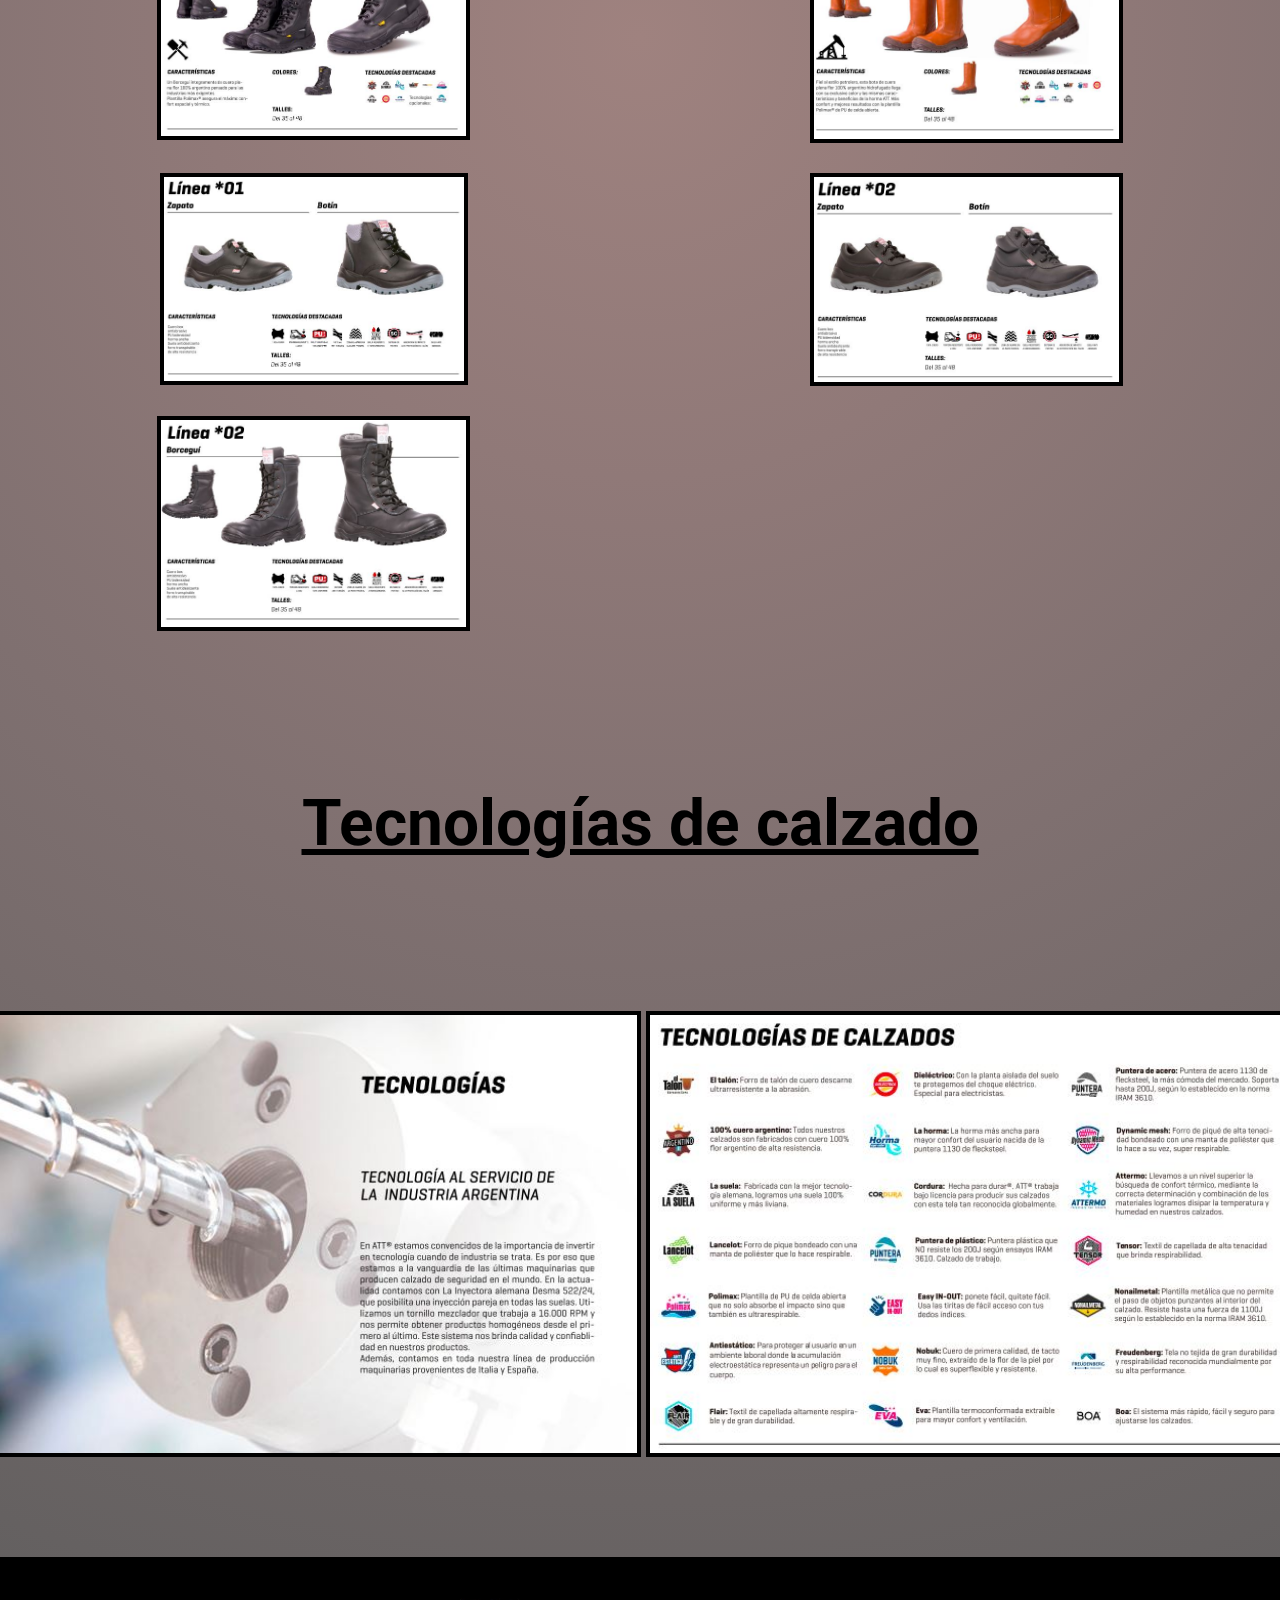
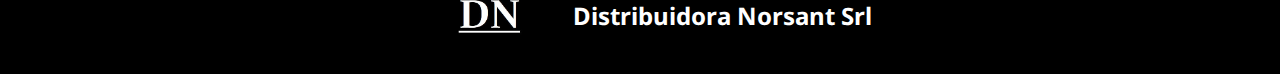
==== commit b0ac9d35: "cambios en los espacios que hay entre titulos y imagenes, tanto en desktop como en mobile" ====
--- a/Calzado.html
+++ b/Calzado.html
@@ -108,11 +108,11 @@
     </section>
 
     <!-- Sección tres -->
-    <section>
-        <h2 class="teCalzado display-6">Tecnologías de calzado</h2>
+    <section class="calzadoTres">
+        <h2 class="teCalzado">Tecnologías de calzado</h2>
         <div class="talleCalzado">
-                <img src="src/Multimedia/Tecnología1.1.JPG" alt="Tecnologías de Calzado" width="650px">
-                <img src="src/Multimedia/Tecnología2.2.JPG" alt="Tencologías de Calzado" width="650px">
+                <img src="./Tecnologia1.1.JPG" alt="Tecnologías de Calzado" width="657px">
+                <img src="./Tecnologia2.2.JPG" alt="Tencologías de Calzado" width="650px">
         </div>
     </section>
 
--- a/css/style.css
+++ b/css/style.css
@@ -27,7 +27,7 @@
   justify-content: center;
   font-size: 2rem;
   flex-direction: column;
-  margin-bottom: 100px;
+  margin-bottom: 150px;
 }
 
 /* Sección dos Indumentaria */
@@ -46,20 +46,23 @@
 }
 
 /* Sección tres Indumentaria */
+.indumentariaTres {
+  display: flex;
+  flex-direction: column;
+  align-items: center;
+  align-content: center;
+}
+
 .teIndumentaria {
-  text-align: center;
-  justify-content: center;
-  margin-top: 130px;
-  margin-bottom: 100px;
-  align-items: center;
+  margin-top: 150px;
+  margin-bottom: 150px;
+  font-size: 4rem;
 }
 
 .tallesIndumentaria {
-  display: grid;
-  grid-template-columns: repeat(2, 1fr);
+  display: flex;
+  flex-direction: row;
   gap: 10px;
-  justify-items: center;
-  align-items: center;
 }
 .tallesIndumentaria img {
   border: solid black 4px;
@@ -73,6 +76,11 @@
 }
 header .ancho {
   width: 70px;
+}
+
+* {
+  margin: 0;
+  padding: 0;
 }
 
 .nav {
@@ -122,18 +130,25 @@
 }
 
 /* Sección tres calzado */
+.calzadoTres {
+  display: flex;
+  flex-direction: column;
+  align-items: center;
+  text-align: center;
+  justify-items: center;
+  justify-content: center;
+}
+
 .teCalzado {
   margin-bottom: 150px;
   margin-top: 150px;
-  text-align: center;
+  font-size: 4rem;
 }
 
 .talleCalzado {
   display: grid;
   grid-template-columns: repeat(2, 1fr);
   gap: 5px;
-  justify-items: center;
-  align-items: center;
 }
 .talleCalzado img {
   border: 4px solid black;
@@ -189,7 +204,7 @@
   flex-direction: column;
   font-size: 25px;
   margin-top: 100px;
-  margin-bottom: 50px;
+  margin-bottom: 30px;
 }
 
 .subTitulos {
@@ -200,7 +215,7 @@
   display: flex;
   align-items: center;
   flex-direction: column;
-  margin-bottom: 50px;
+  margin-bottom: 30px;
   font-size: 25px;
 }
 
@@ -276,7 +291,7 @@
   gap: 25px;
 }
 
-.tituloIndumentaria, .teIndumentaria, .titulosCalzado, .teCalzado {
+.tituloIndumentaria, .teIndumentaria, .titulosCalzado, .teCalzado, .tituloPrimero, .subTitulos {
   color: black;
   font-family: "Roboto", sans-serif;
   text-decoration: underline;
@@ -411,9 +426,18 @@
 /* Dispositivos */
 /* Mobile */
 @media screen and (max-width: 480px) {
+  .titulosCalzado {
+    margin-bottom: 25px;
+  }
+
+  .tituloIndumentaria {
+    margin-bottom: 70px;
+  }
+
   .parrafoCalzado {
     font-size: 1.5rem;
     text-align: center;
+    margin-bottom: 60px;
   }
 
   .parrafoCalzado1 {
@@ -434,6 +458,7 @@
   .parrafoProductos {
     font-size: 1.5rem;
     text-align: center;
+    margin-bottom: 60px;
   }
 
   .imagenes {
